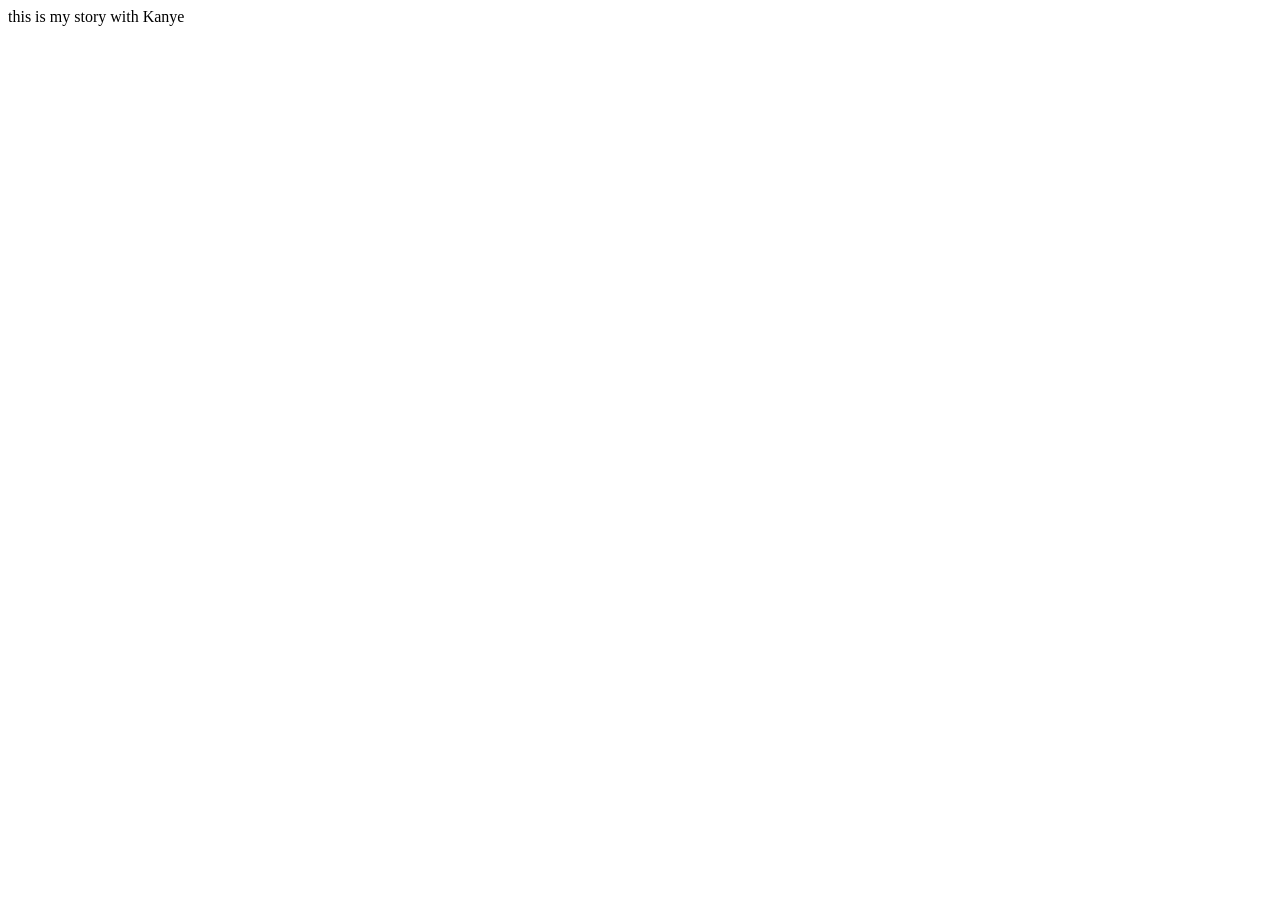
==== kanye-story.html @ 043d9d46 "added pages for navigation" ====
<html lang="en">
<head>
    <meta charset="UTF-8">
    <meta name="viewport" content="width=device-width, initial-scale=1.0">
    <title>Kanye -- My Story</title>
</head>
<body>
    <p>this is my story with Kanye</p>
</body>
</html>
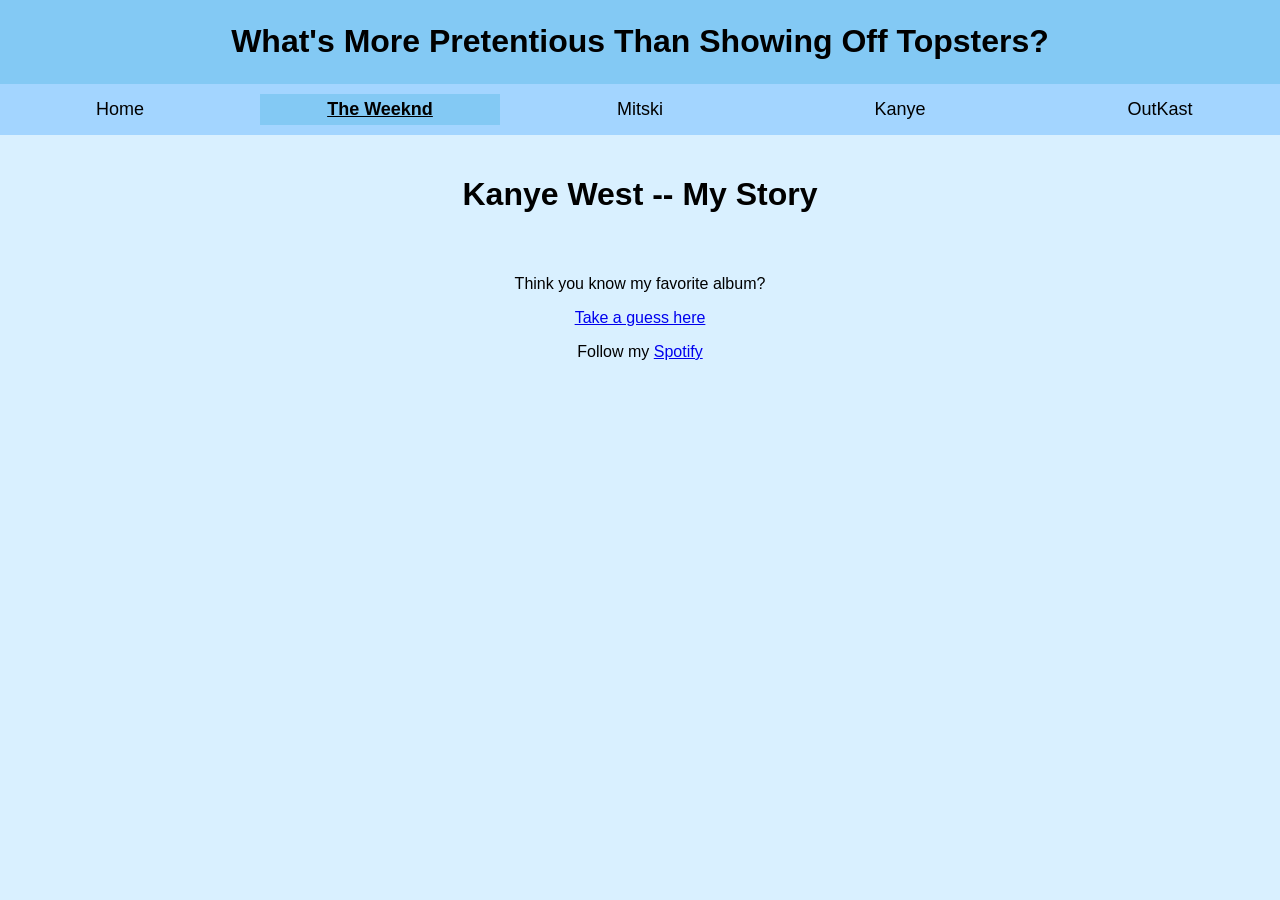
==== commit 6ec71365: "added embedded playlist and changed the layout of the main page and the-weekend-story page" ====
--- a/kanye-story.html
+++ b/kanye-story.html
@@ -2,9 +2,32 @@
 <head>
     <meta charset="UTF-8">
     <meta name="viewport" content="width=device-width, initial-scale=1.0">
-    <title>Kanye -- My Story</title>
+    <title>Kanye West -- My Story</title>
+    <link href="styles/styles.css" rel="stylesheet">
 </head>
 <body>
-    <p>this is my story with Kanye</p>
+    <header>
+        <h1>What's More Pretentious Than Showing Off Topsters?</h1>
+    </header>
+    <nav>
+        <ul>
+            <li><a href="index.html">Home</a></li>
+            <li><a href="the-weeknd-story.html" class="active">The Weeknd</a></li>
+            <li><a href="mitski-story.html">Mitski</a></li>
+            <li><a href="kanye-story.html">Kanye</a></li>
+            <li><a href="outkast-story.html">OutKast</a></li>
+        </ul>
+    </nav>
+    <div class="story">
+        <h1>Kanye West -- My Story</h1>
+        
+    </div>
+
+    <footer>
+        <p>Think you know my favorite album?</p>
+        <p><a href="https://open.spotify.com/album/7zCODUHkfuRxsUjtuzNqbd?si=9swxzrRXTrSgMsdwxR6hUw" target="_blank" rel="noopener noreferrer">Take a guess here</a></p>
+        <p>Follow my <a href="https://open.spotify.com/user/tdgskru24jgj5fev963gdw5so?si=2d42a82b1a7249ac" target="_blank" rel="noopener noreferrer">Spotify</a></p>
+    </footer>
+    
 </body>
 </html>
--- a/styles/styles.css
+++ b/styles/styles.css
@@ -0,0 +1,180 @@
+/*Karen Bojorquez Gil*/
+/*colors:
+- lightest blue: d9f0ff
+- middle blue: a3d5ff
+- darkest blue: 83c9f4
+*/
+
+html {
+    background-color: #D9f0ff;
+    font-family:Arial, Helvetica, sans-serif
+}
+
+body {
+    margin: 0;
+    padding: 0;
+}
+
+.story {
+    max-width: 800px;
+    margin: 0 auto;
+    padding: 20px;
+}
+
+.story h1, .story h2 {
+    text-align: center;
+}
+
+.story ul {
+    margin: 0 auto;
+    width: fit-content;
+    text-align: left;
+    list-style-position: outside;
+}
+
+header {
+    background-color: #83c9f4;
+    margin: 0;
+    padding: 2px;
+}
+
+header h1 {
+    font-size: 200%;
+    text-align: center;
+}
+
+nav {
+    background-color: #a3d5ff;
+    text-decoration: none;
+}
+
+nav ul {
+    padding: 10px 0;
+    margin: 0;
+    gap: 20px;
+    display: flex;
+    flex-wrap: wrap;
+    justify-content: space-evenly;
+    list-style: none;
+}
+
+nav ul li {
+    flex-basis: 240px;
+    position: relative;
+}
+
+nav ul li a {
+    color: black;
+    font-size: large;
+    padding: 5px 10px;
+    display: block;
+    text-align: center;
+    text-decoration: none;
+}
+
+nav ul li a.active {
+    font-weight: bold;
+    text-decoration: underline;
+    background-color: #83c9f4;
+}
+
+nav ul li:hover > ul, nav ul li:focus-within > ul {
+    display: block;
+    position: absolute;
+    width: 240px;
+}
+
+nav ul li a:hover, nav ul li a:focus {
+    text-decoration: underline;
+    font-size: 120%;
+}
+
+.page-layout {
+    display: grid;
+    grid-template-columns: 1fr 320px;
+    gap: 20px;
+    max-width: 1240px;
+    margin: 0 auto;
+    padding: 20px;
+}
+
+.page-layout main {
+    max-width: none;
+    margin: 0;
+}
+
+aside {
+    display: flex;
+    flex-direction: column;
+    gap: 16px;
+    align-items: stretch;
+}
+
+aside h2 {
+    margin: 0;
+    text-align: center;
+    font-size: 1.2rem;
+}
+
+aside p {
+    margin: 0;
+    text-align: center;
+    color: #333;
+}
+
+aside iframe {
+    width: 100%;
+    min-height: 650px;
+    border-radius: 12px;
+    border: none;
+}
+
+main {
+    display: grid;
+    grid-template-columns: repeat(5, 1fr); /* 5 across */
+    gap: 10px; /* spacing between images */
+    padding: 0;
+}
+
+img {
+    width: 100%;
+    aspect-ratio: 1 / 1; /* keeps them square like a real topster */
+    object-fit: cover;
+    transition: transform 0.2s ease; /* smooth zoom effect */
+}
+
+img:hover, img:focus {
+    transform: scale(1.05);
+}
+
+footer {
+    margin: 20px;
+    text-align: center;
+}
+
+footer a:hover, footer a:focus {
+    text-decoration: underline;
+    font-size: 102%;
+}
+
+@media (max-width: 980px) {
+    .page-layout {
+        grid-template-columns: 1fr;
+    }
+
+    aside iframe {
+        min-height: 500px;
+    }
+}
+
+@media (max-width: 768px) {
+    main {
+        grid-template-columns: repeat(2, 1fr); /* 2 across on small screens */
+    }
+}
+
+@media (max-width: 480px) {
+    main {
+        grid-template-columns: repeat(1, 1fr); /* 1 across on very small screens */
+    }
+}
